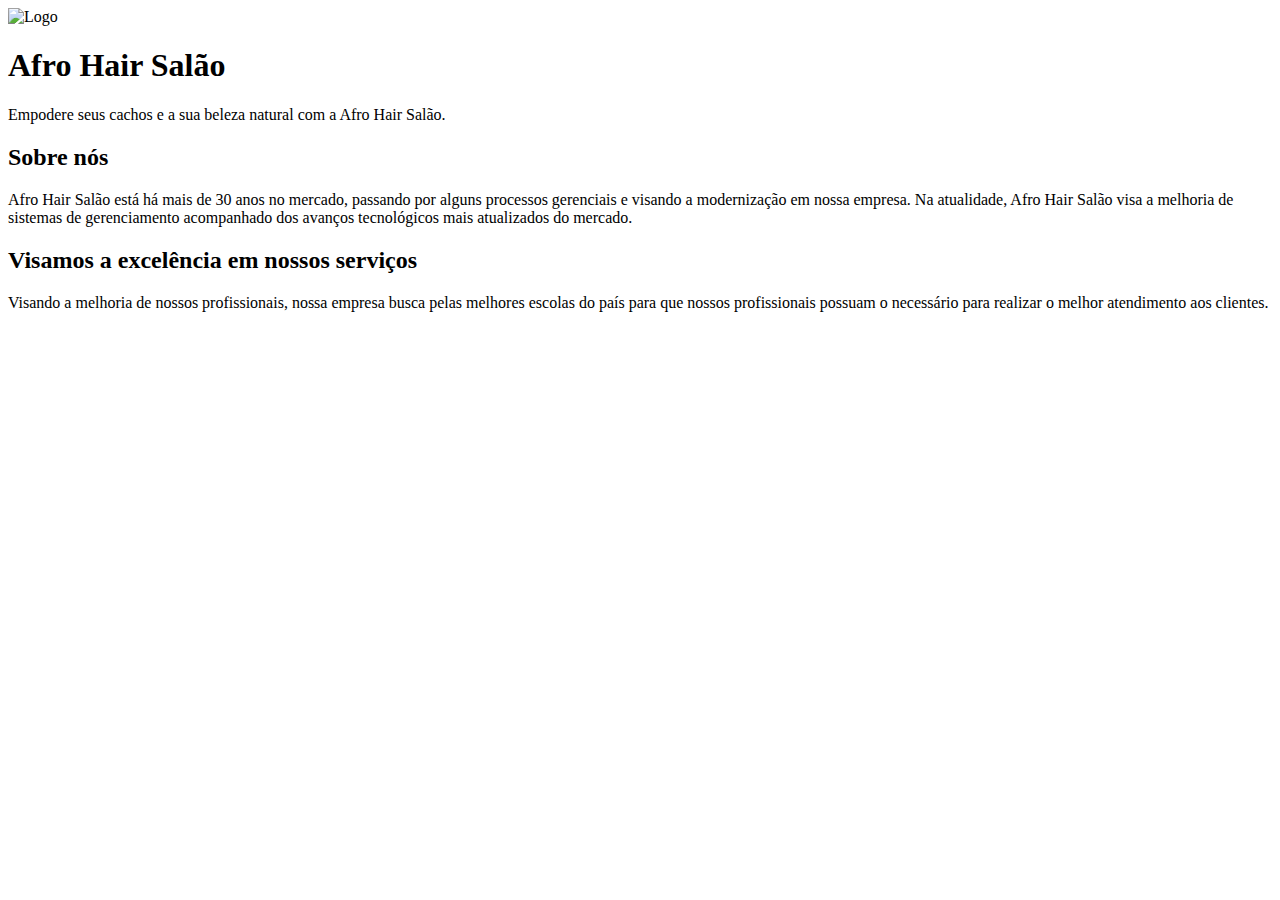
==== web/index.html @ 45a81002 "initial commit :sparkles:" ====
<!DOCTYPE html>
<html lang="en">
  <head>
    <link rel="preconnect" href="https://fonts.googleapis.com" />
    <link rel="preconnect" href="https://fonts.gstatic.com" crossorigin />
    <meta charset="UTF-8" />
    <meta name="viewport" content="width=device-width, initial-scale=1.0" />
    <link
      href="https://fonts.googleapis.com/css2?family=Poppins:wght@400;500;700&display=swap"
      rel="stylesheet"
    />
    <title>Afro Hair Salão</title>
    <link rel="stylesheet" href="/assets/main.css" />
  </head>

  <body>
    <header>
      <img src="/assets/logo.svg" alt="Logo" width="48" height="48" />

      <div>
        <h1>Afro Hair <span>Salão</span></h1>
      </div>
    </header>

    <main>
      <section id="callout">
        <p>
          Empodere seus cachos e a sua beleza natural com a Afro Hair Salão.
        </p>
      </section>

      <section id="about">
        <h2>Sobre nós</h2>

        <p>
          Afro Hair Salão está há mais de 30 anos no mercado, passando por
          alguns processos gerenciais e visando a modernização em nossa empresa.
          Na atualidade, Afro Hair Salão visa a melhoria de sistemas de
          gerenciamento acompanhado dos avanços tecnológicos mais atualizados do
          mercado.
        </p>
      </section>

      <section id="compromise">
        <h2>Visamos a excelência em nossos serviços</h2>

        <p>
          Visando a melhoria de nossos profissionais, nossa empresa busca pelas
          melhores escolas do país para que nossos profissionais possuam o
          necessário para realizar o melhor atendimento aos clientes.
        </p>
      </section>
    </main>
  </body>
</html>
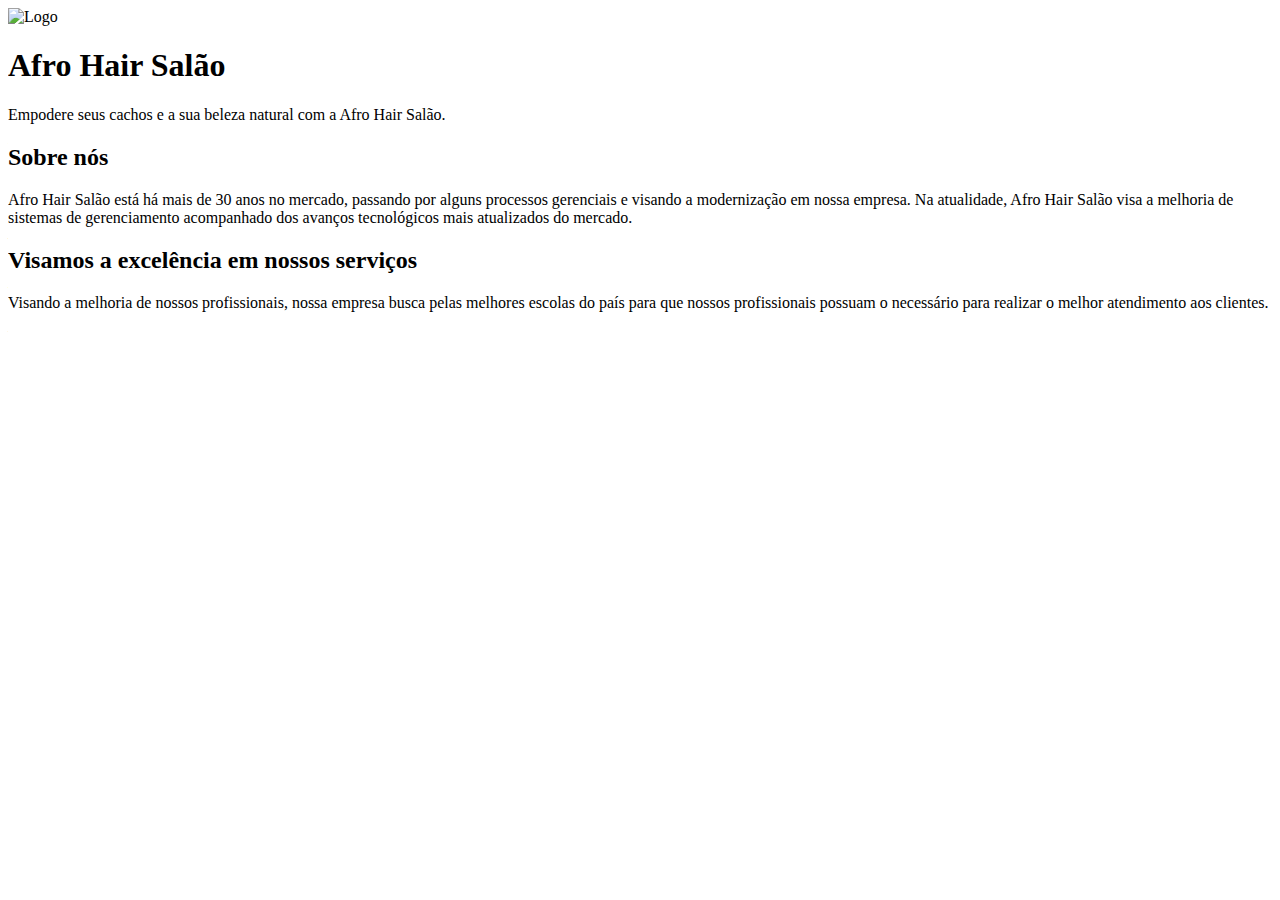
==== commit 1715c65d: "feat: add seo related tags" ====
--- a/web/index.html
+++ b/web/index.html
@@ -1,5 +1,5 @@
 <!DOCTYPE html>
-<html lang="en">
+<html lang="pt-BR">
   <head>
     <link rel="preconnect" href="https://fonts.googleapis.com" />
     <link rel="preconnect" href="https://fonts.gstatic.com" crossorigin />
@@ -9,6 +9,24 @@
       href="https://fonts.googleapis.com/css2?family=Poppins:wght@400;500;700&display=swap"
       rel="stylesheet"
     />
+    <meta name="author" content="Simara Maria" />
+    <meta property="og:type" content="website" />
+    <meta property="og:title" content="Afro Hair Salão" />
+    <meta property="og:site_name" content="Afro Hair Salão" />
+    <meta
+      property="og:description"
+      content="Beleza e comprometimento para seus cachos."
+    />
+    <!-- <meta property="og:url" content="" /> -->
+    <meta property="og:locale" content="pt-BR" />
+    <meta property="twitter:card" content="summary" />
+    <meta property="twitter:title" content="Afro Hair Salão" />
+    <meta
+      property="twitter:description"
+      content="Beleza e comprometimento para seus cachos."
+    />
+    <!-- <meta property="twitter:url" content="" /> -->
+    <meta name="theme-color" content="#e47c97" />
     <title>Afro Hair Salão</title>
     <link rel="stylesheet" href="/assets/main.css" />
   </head>
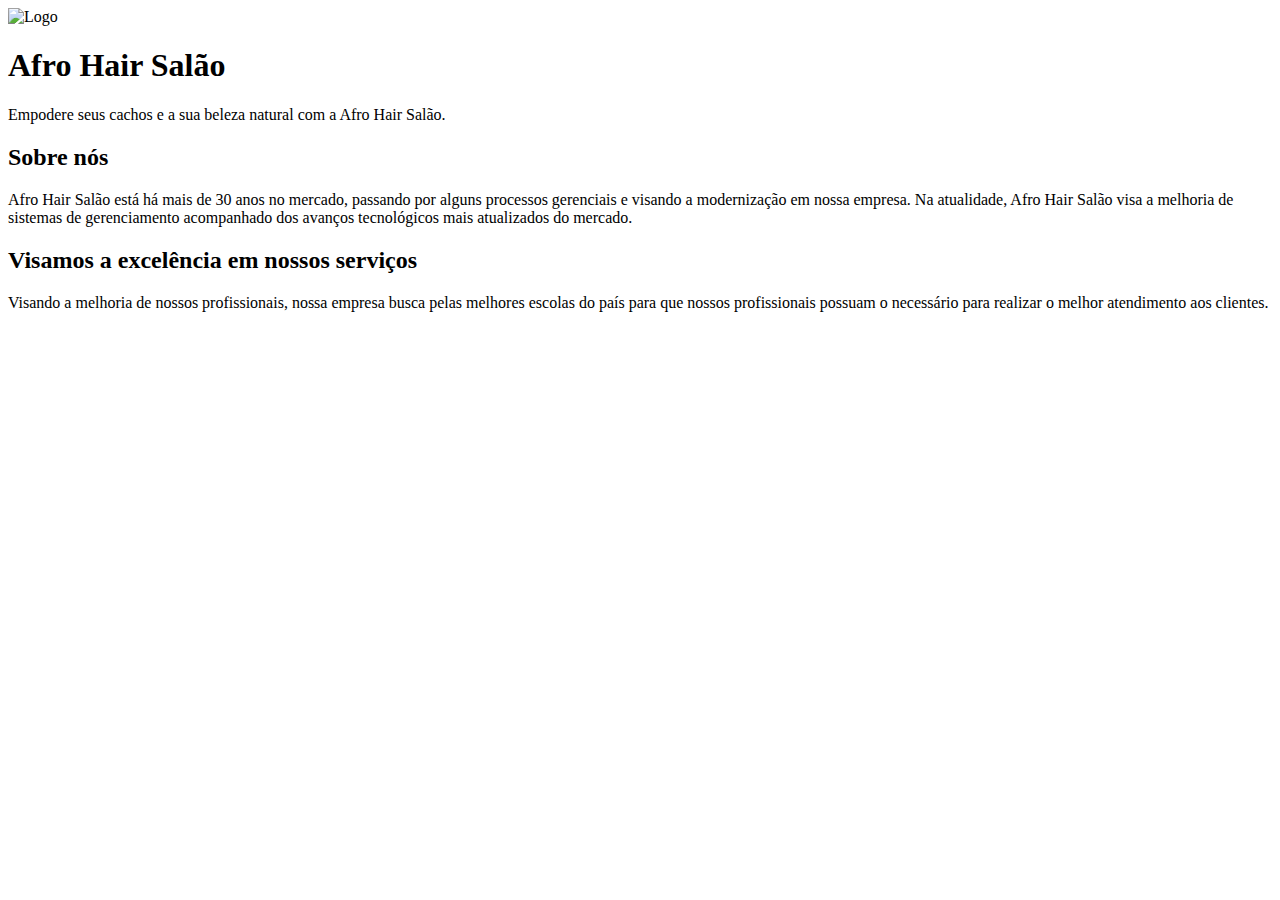
==== commit 29ad4f6f: "feat: add links to icons and manifest" ====
--- a/web/index.html
+++ b/web/index.html
@@ -28,7 +28,11 @@
     <!-- <meta property="twitter:url" content="" /> -->
     <meta name="theme-color" content="#e47c97" />
     <title>Afro Hair Salão</title>
+    <link rel="icon" href="/assets/favicon.ico" sizes="any" />
+    <link rel="icon" href="/assets/icon.svg" type="image/svg+xml" />
+    <link rel="apple-touch-icon" href="/assets/apple-touch-icon.png" />
     <link rel="stylesheet" href="/assets/main.css" />
+    <link rel="manifest" href="/assets/manifest.json" />
   </head>
 
   <body>
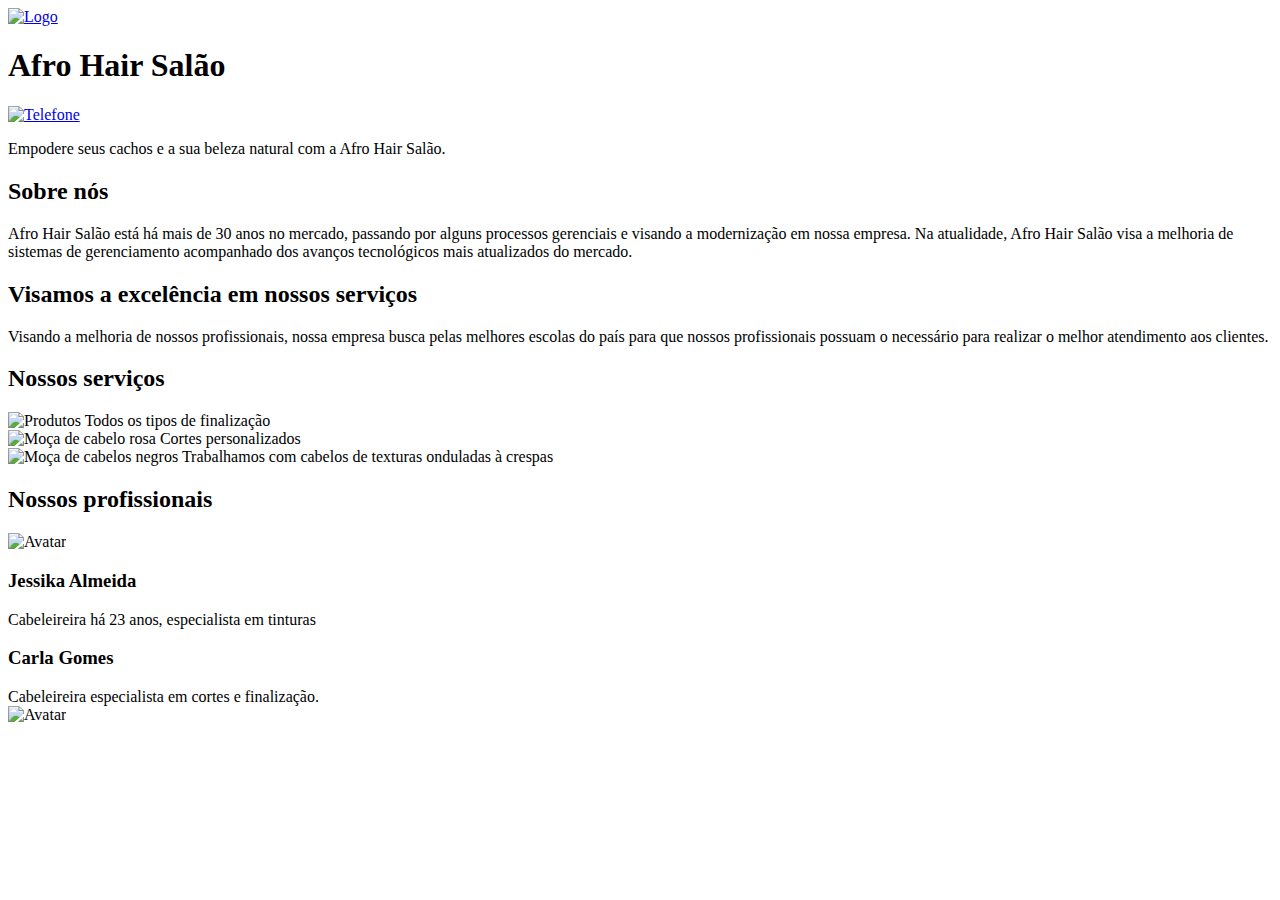
==== commit 97de7662: "refactor: update header" ====
--- a/web/index.html
+++ b/web/index.html
@@ -37,10 +37,18 @@
 
   <body>
     <header>
-      <img src="/assets/logo.svg" alt="Logo" width="48" height="48" />
+      <div>
+        <a href="/">
+          <img src="/assets/logo.svg" alt="Logo" width="48" height="48" />
+        </a>
 
-      <div>
-        <h1>Afro Hair <span>Salão</span></h1>
+        <div>
+          <h1>Afro Hair <span>Salão</span></h1>
+        </div>
+
+        <a href="/contact.html" id="contact-page">
+          <img src="/assets/phone.svg" alt="Telefone" width="32" height="32" />
+        </a>
       </div>
     </header>
 
@@ -72,6 +80,68 @@
           necessário para realizar o melhor atendimento aos clientes.
         </p>
       </section>
+
+      <section id="services">
+        <h2>Nossos serviços</h2>
+
+        <div id="cards">
+          <div class="card">
+            <img
+              src="/assets/products.png"
+              alt="Produtos"
+              width="84"
+              height="84"
+            />
+            <span>Todos os tipos de finalização</span>
+          </div>
+
+          <div class="card">
+            <img
+              src="/assets/pink-hair-woman.png"
+              alt="Moça de cabelo rosa"
+              width="84"
+              height="84"
+            />
+            <span>Cortes personalizados</span>
+          </div>
+
+          <div class="card">
+            <img
+              src="/assets/black-hair-woman.png"
+              alt="Moça de cabelos negros"
+              width="84"
+              height="84"
+            />
+            <span>Trabalhamos com cabelos de texturas onduladas à crespas</span>
+          </div>
+        </div>
+      </section>
+
+      <section id="staff">
+        <h2>Nossos profissionais</h2>
+
+        <div id="testimonials">
+          <div class="testimonial">
+            <img src="/assets/avatar.svg" alt="Avatar" width="64" height="64" />
+
+            <div>
+              <h3>Jessika Almeida</h3>
+
+              <span>Cabeleireira há 23 anos, especialista em tinturas</span>
+            </div>
+          </div>
+
+          <div class="testimonial">
+            <div>
+              <h3>Carla Gomes</h3>
+
+              <span>Cabeleireira especialista em cortes e finalização.</span>
+            </div>
+
+            <img src="/assets/avatar.svg" alt="Avatar" width="64" height="64" />
+          </div>
+        </div>
+      </section>
     </main>
   </body>
 </html>
